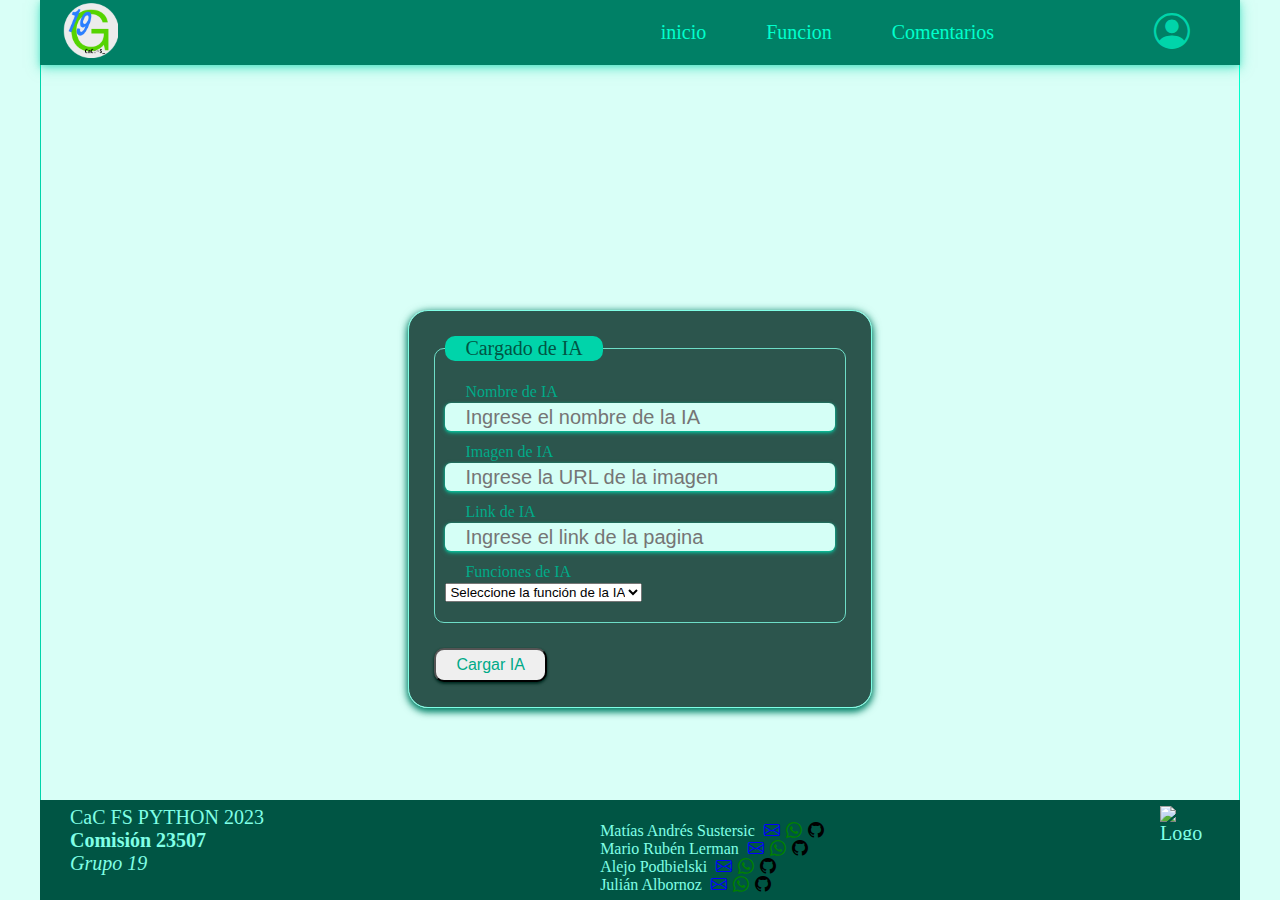
==== pages/forms/ia.html @ 23dcb575 "HTML Ias" ====
<!DOCTYPE html>
<html lang="es-AR">

<head>
  <meta charset="UTF-8">
  <title>IAs Login</title>
  <link rel="icon" type="image/x-icon" href="../../assets/media/icons/logo_g19.png">
  <meta name="viewport" content="user-scalable=no, width=device-width, initial-scale=1">
  <meta name="keywords" content="">
  <meta name="description" content="Front-End del trabajo práctico del curso Full-Stack Python 2023 2C - Codo a Codo">
  <meta name="author" content="Valentín, Matías, Julián, Mario">

  <link rel="stylesheet" href="../../assets/css/styles.css" />
  <link rel="stylesheet" href="../../assets/css/ia.css" />
</head>

<body>
  <header id="headerPri">
    <a id="logoSitio" href="https://net-m.myddns.me">
      <img src="../../assets/media/icons/logo_g19.png" width="55" height="55" alt="Logo del Portfolio - Grupo-19"
        title="Grupo-19" />
    </a>
    <h1>IAs list</h1>
    <nav id="menuPri">
      <ul>
        <li><a href="../../index.html">inicio</a></li>
        <li><a href="../byFunction.html">Funcion</a></li>
        <li><a href="../comments.html">Comentarios</a></li>
        <li><a href="./fLogin.html"><i class="bi bi-person-circle"></i></a></li>
      </ul>
    </nav>
    <button id="btnMenuPri" type="button"></button>
  </header>

  <main>
    <form id="fLogin" action="" method="post" enctype="text/plain">
      <fieldset>

        <legend>Cargado de IA</legend>

        <label for="inputUsernameID">Nombre de IA</label>
        <input type="text" name="username" id="inputUsernameID" size="25" minlength="1" maxlength="40" 
          placeholder="Ingrese el nombre de la IA" required />
        <p></p> <!-- Mensaje de error a manejar con JS -->

        <label for="inputImageID">Imagen de IA</label>
        <input type="text" name="image" id="inputImageID" size="25" minlength="8"
          placeholder="Ingrese la URL de la imagen" required />
        <p></p> <!-- Mensaje de error a manejar con JS -->

        <label for="inputLinkID">Link de IA</label>
        <input type="text" name="link" id="inputLinkID" size="25" minlength="4"
          placeholder="Ingrese el link de la pagina" required />
        <p></p> <!-- Mensaje de error a manejar con JS -->

        <label for="selectFunction">Funciones de IA</label>
        <select name="function" id="selectFunction" class="selectFunction" required>
        <option value="" disabled selected>Seleccione la función de la IA</option>
        <option value="Arte & Creatividad">1-Arte & Creatividad</option>
        <option value="Conversasionales">2-Conversasionales</option>
        <option value="Diseño">3-Diseño</option>
        <option value="Educación">4-Educación</option>
        <option value="Programación">5-Programación</option>
        <option value="Automatización">6-Automatización</option>
        <option value="Texto y Traducción">7-Texto y Traducción</option>
        </select>
        <p></p> <!-- Mensaje de error a manejar con JS -->

      </fieldset>

      <button id="btnLogin" name="btnLogin" type="submit">Cargar IA</button>
    </form>

    <script>
      document.addEventListener('DOMContentLoaded', function () {
      document.getElementById('fLogin').addEventListener('submit', function (event) {
        event.preventDefault();

        var nombreIA = document.getElementById('inputUsernameID').value;
        var imagenIA = document.getElementById('inputImageID').value;
        var linkIA = document.getElementById('inputLinkID').value;
        var funcionIA = document.getElementById('selectFunction').value;

        fetch('../assets/JSON/ias.json')
          .then(response => {
            if (!response.ok) {
              throw new Error('Network response was not ok');
            }
            return response.json();
          })
          .then(data => {
            var nuevaIA = {
              "id": data.length + 1,
              "nombre": nombreIA,
              "link": linkIA,
              "image": imagenIA,
              "iasTypeID": [1]
            };

            data.push(nuevaIA);
            alert("Se guardo la nueva IA");
            window.location.href = "https://msustersic.github.io/TP1/index.html";
          })
          .catch(error => {
            console.error('Error during fetch:', error);
          });
      });
    });
    </script>
    
  </main>

  <footer>
    <section>
      <p>CaC FS PYTHON 2023</p>
      <p><strong>Comisión 23507</strong></p>
      <p><i>Grupo 19</i></p>
    </section>

    <section>
      <article>
        <span>Matías Andrés Sustersic</span>
        <a class="bi bi-envelope" href="mailto:msuster93@gmail.com?$subject=Contacto%20desde%20IAs list"
          title="Email de Matías Andrés Sustersic"></a>
        <a class="bi bi-whatsapp" href="https://api.whatsapp.com/send?phone=5491123917168" target="_blank"
          title="Whatsapp de Matías Andrés Sustersic"></a>
        <a class="bi bi-github iconRed iconRedG icon tresSeg" href="https://github.com/Msustersic" target="_blank"
          title="GitHub"></a>
      </article>
      <article>
        <span>Mario Rubén Lerman</span>
        <a class="bi bi-envelope" href="mailto:mariolerman@gmail.com?$subject=Contacto%20desde%20IAs list"
          title="Email de Mario Rubén Lerman"></a>
        <a class="bi bi-whatsapp"
          href="https://api.whatsapp.com/send?phone=5491145777353&text=Contacto%20desde%20IAs list" target="_blank"
          title="Whatsapp de Mario Lerman"></a>
        <a class="bi bi-github iconRed iconRedG icon tresSeg" href="https://github.com/Marior70" target="_blank"
          title="GitHub"></a>
      </article>      
      <article>
        <span>Alejo Podbielski</span>
        <a class="bi bi-envelope" href="mailto:valentinpodbielski71@gmail.com?$subject=Contacto%20desde%20IAs list"
          title="Email de Alejo Podbielski"></a>
        <a class="bi bi-whatsapp" href="https://api.whatsapp.com/send?phone=5491162037019" target="_blank"
          title="Whatsapp de Alejo Podbielski"></a>
        <a class="bi bi-github iconRed iconRedG icon tresSeg" href="https://github.com/Valentinpodbielski" target="_blank"
          title="GitHub"></a>
      </article>
      <article>
        <span>Julián Albornoz</span>
        <a class="bi bi-envelope" href="mailto:julian.alborno05@gmail.com?$subject=Contacto%20desde%20IAs list"
          title="Email de Julián Albornoz"></a>
        <a class="bi bi-whatsapp" href="https://api.whatsapp.com/send?phone=5491150051266" target="_blank"
          title="Whatsapp de Julián Albornoz"></a>
        <a class="bi bi-github iconRed iconRedG icon tresSeg" href="https://github.com/julianliyo" target="_blank"
          title="GitHub"></a>
      </article>
    </section>
    <img src="../../assets/media/images/logo_tecno.png" alt="Logo de CSS-3" style="width: 50px;height: 33.5px;">
  </footer>

  <script src="../../assets/js/index.js"></script>
</body>

</html>
---- assets/css/styles.css ----
@import url("https://cdn.jsdelivr.net/npm/bootstrap-icons@1.10.5/font/bootstrap-icons.css");
@import url("header.css");
@import url("main.css");
@import url("footer.css");
@import url("fLogin.css");
@import url("fcomments.css");
@import url("./byFunction/styles.css");
@import url("./comments/styles.css");

@media only screen and (min-width: 576px) {
   :root {
      font-size: 20px;
   }
}

@media only screen and (min-width: 768px) {
   :root {
      font-size: 20px;
   }
}

@media only screen and (min-width: 992px) {
   :root {
      font-size: 22px;
   }
}

@media only screen and (min-width: 1200px) {
   :root {
      font-size: 24px;
   }
}

:root {
   font-size: 20px;
   /* Declaración de constantes */
   --font-base: Quicksand,
      Roboto,
      Sans-serif;
   --font-0: 0.5rem;
   --font-1: 0.6rem;
   --font-2: 0.8rem;
   --font-3: 1rem;
   --font-4: 1.2rem;
   --font-5: 1.4rem;
   --font-6: 1.6rem;
   --font-7: 1.8rem;
   --font-8: 2rem;

   --color-0: rgb(0, 43, 34);
   --color-1: rgb(0, 85, 68);
   --color-2: rgb(0, 128, 102);
   --color-3: rgb(0, 170, 136);
   --color-4: rgb(0, 212, 170);
   --color-5: rgb(0, 255, 204);
   --color-6: rgb(42, 255, 213);
   --color-7: rgb(85, 255, 221);
   --color-8: rgb(128, 255, 230);
   --color-9: rgb(170, 255, 238);
   --color-10: rgb(213, 255, 246);

   --color-0a: rgba(0, 43, 34, .8);
   --color-1a: rgba(0, 85, 68, .8);
   --color-2a: rgba(0, 128, 102, .8);
   --color-3a: rgba(0, 170, 136, .8);
   --color-4a: rgba(0, 212, 170, .8);
   --color-5a: rgba(0, 255, 204, .8);
   --color-6a: rgba(42, 255, 213, .8);
   --color-7a: rgba(85, 255, 221, .8);
   --color-8a: rgba(128, 255, 230, .8);
   --color-9a: rgba(170, 255, 238, .8);
   --color-10a: rgba(213, 255, 246, .9);

   --color-lst1: rgba(177, 214, 206, 0.8);
   --color-lst2: rgb(220, 250, 244);
   
   --color-wsp: green;
   --color-mail: blue;
   --color-github: black;

   --colorNew: green;
   --colorNew-a: rgba(0, 255, 0, .7);
   --colorEdt: blue;
   --colorEdt-a: rgba(0, 0, 255, .3);
   --colorDel: red;
   --colorDel-a: rgba(255, 0, 0, .4);

   --sombra-0: 0 2px 5px rgba(0, 212, 170, 0.294), 0 3px 12px rgba(0, 212, 170, 0.5);
   --sombra-1: 0 1px 3px rgba(0, 212, 170, 0.9), 0 2px 5px rgba(0, 212, 170, 0.5);
   --sombra-2: 0 3px 7px rgba(0, 128, 102, 0.945), 0 2px 10px rgba(0, 128, 102, 0.74);
   --sombra-3: 0 1px 2px rgba(0, 43, 34, 0.945), 0 2px 3px rgba(0, 43, 34, 0.74);

   --color-std1: tomato;
   --color-std2: orange;
   --color-std3: dodgerblue;
   --color-std4: mediumseagreen;
   --color-std5: gray;
   --color-std6: slateblue;
   --color-std7: violet;
   --color-std8: lightgray;
}

*,
html {
   margin: 0;
   padding: 0;
   box-sizing: border-box;
}

*,
*::before,
*::after {
   box-sizing: inherit;
}

body {
   height: 100svh;
   width: 100svw;

   font-size: var(--font-size);
   color: var(--color-2);
   overflow: hidden;

   background-color: var(--color-10a);
}

.btnNew {
   padding: 0 5px;
   vertical-align: middle;
   border-radius: 50%;
   border: none;
   background-color: var(--colorNew);
   color: var(--color-6);
}

.btnNew:hover {
   cursor: pointer;
   background-color: var(--colorNew-a);
   color: var(--color-0);
}

.btnEdt {
   padding: 0 2px;
   border-radius: 50%;
   border: none;
   background-color: var(--colorEdt);
   color: var(--color-6);
}

.btnEdt:hover {
   cursor: pointer;
   background-color: var(--colorEdt-a);
   color: var(--color-0);
}

.btnDel {
   padding: 0 4px;
   border-radius: 50%;
   border: none;
   background-color: var(--colorDel);
   color: var(--color-6);
}

.btnDel:hover {
   cursor: pointer;
   background-color: var(--colorDel-a);
   color: var(--color-0);
}

/* .oculto{
   display: none;
} */

/* **** Configuración Responsive **********************************************/

@media only screen and (min-width: 768px) {
   html {
      overflow: visible;
   }

   body>header,
   body>main,
   body>footer {
      margin: 0 auto;
      max-width: 1200px;
   }
}
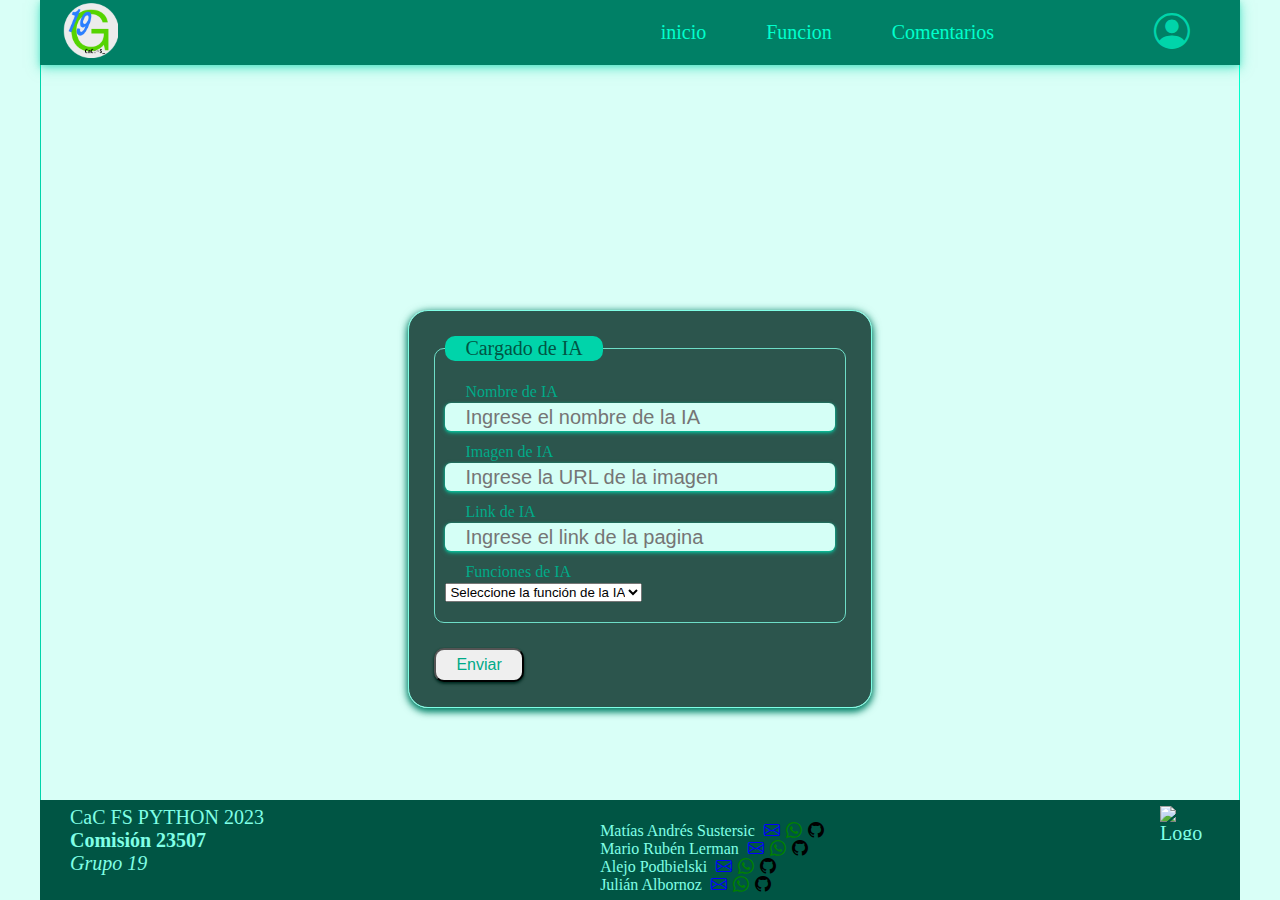
==== commit 635fe864: "html" ====
--- a/pages/forms/ia.html
+++ b/pages/forms/ia.html
@@ -36,10 +36,11 @@
     <form id="fLogin" action="" method="post" enctype="text/plain">
       <fieldset>
 
-        <legend>Cargado de IA</legend>
+        <legend>Cargado de IA</legend>        
+      
 
-        <label for="inputUsernameID">Nombre de IA</label>
-        <input type="text" name="username" id="inputUsernameID" size="25" minlength="1" maxlength="40" 
+        <label for="inputnombreID">Nombre de IA</label>
+        <input type="text" name="nombre" id="inputname" size="25" minlength="1" maxlength="40" 
           placeholder="Ingrese el nombre de la IA" required />
         <p></p> <!-- Mensaje de error a manejar con JS -->
 
@@ -54,7 +55,7 @@
         <p></p> <!-- Mensaje de error a manejar con JS -->
 
         <label for="selectFunction">Funciones de IA</label>
-        <select name="function" id="selectFunction" class="selectFunction" required>
+        <select name="iasTypeID" id="selectFunction" class="selectFunction" required>
         <option value="" disabled selected>Seleccione la función de la IA</option>
         <option value="Arte & Creatividad">1-Arte & Creatividad</option>
         <option value="Conversasionales">2-Conversasionales</option>
@@ -68,46 +69,10 @@
 
       </fieldset>
 
-      <button id="btnLogin" name="btnLogin" type="submit">Cargar IA</button>
+      <button id="btnEnviar" name="btnEnviar" type="button">Enviar</button>
     </form>
-
-    <script>
-      document.addEventListener('DOMContentLoaded', function () {
-      document.getElementById('fLogin').addEventListener('submit', function (event) {
-        event.preventDefault();
-
-        var nombreIA = document.getElementById('inputUsernameID').value;
-        var imagenIA = document.getElementById('inputImageID').value;
-        var linkIA = document.getElementById('inputLinkID').value;
-        var funcionIA = document.getElementById('selectFunction').value;
-
-        fetch('../assets/JSON/ias.json')
-          .then(response => {
-            if (!response.ok) {
-              throw new Error('Network response was not ok');
-            }
-            return response.json();
-          })
-          .then(data => {
-            var nuevaIA = {
-              "id": data.length + 1,
-              "nombre": nombreIA,
-              "link": linkIA,
-              "image": imagenIA,
-              "iasTypeID": [1]
-            };
-
-            data.push(nuevaIA);
-            alert("Se guardo la nueva IA");
-            window.location.href = "https://msustersic.github.io/TP1/index.html";
-          })
-          .catch(error => {
-            console.error('Error during fetch:', error);
-          });
-      });
-    });
-    </script>
-    
+    <script src="../../assets/js/Ias/idxFIas.js" type="module"></script>
+        
   </main>
 
   <footer>
